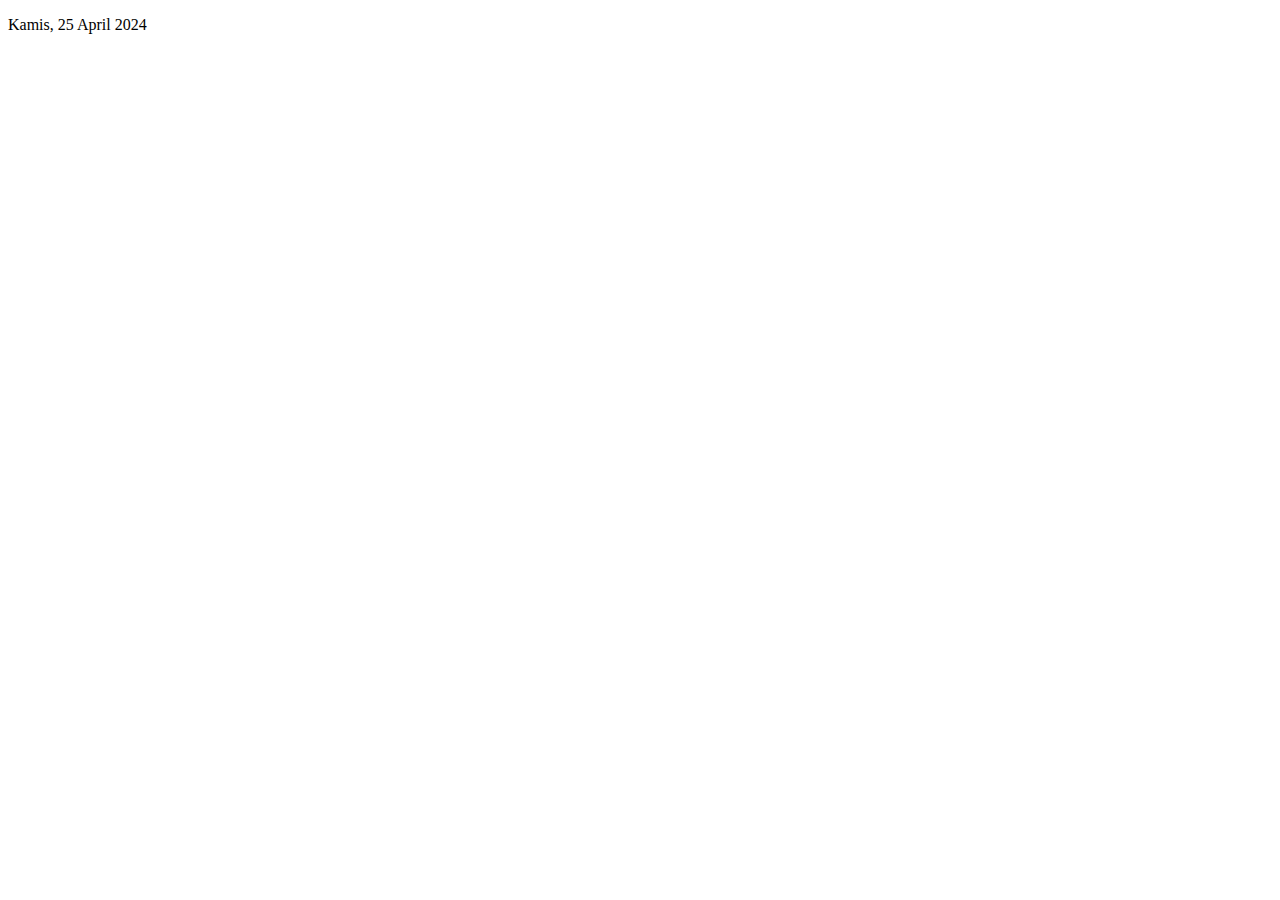
==== testingg/index.html @ 96350e1b "Create folder testing" ====
<!DOCTYPE html>
<html lang="en">
<head>
    <meta charset="UTF-8">
    <meta name="viewport" content="width=, initial-scale=1.0">
    <title>Document</title>
</head>
<body>
    <p>Kamis, 25 April 2024</p>
</body>
</html>
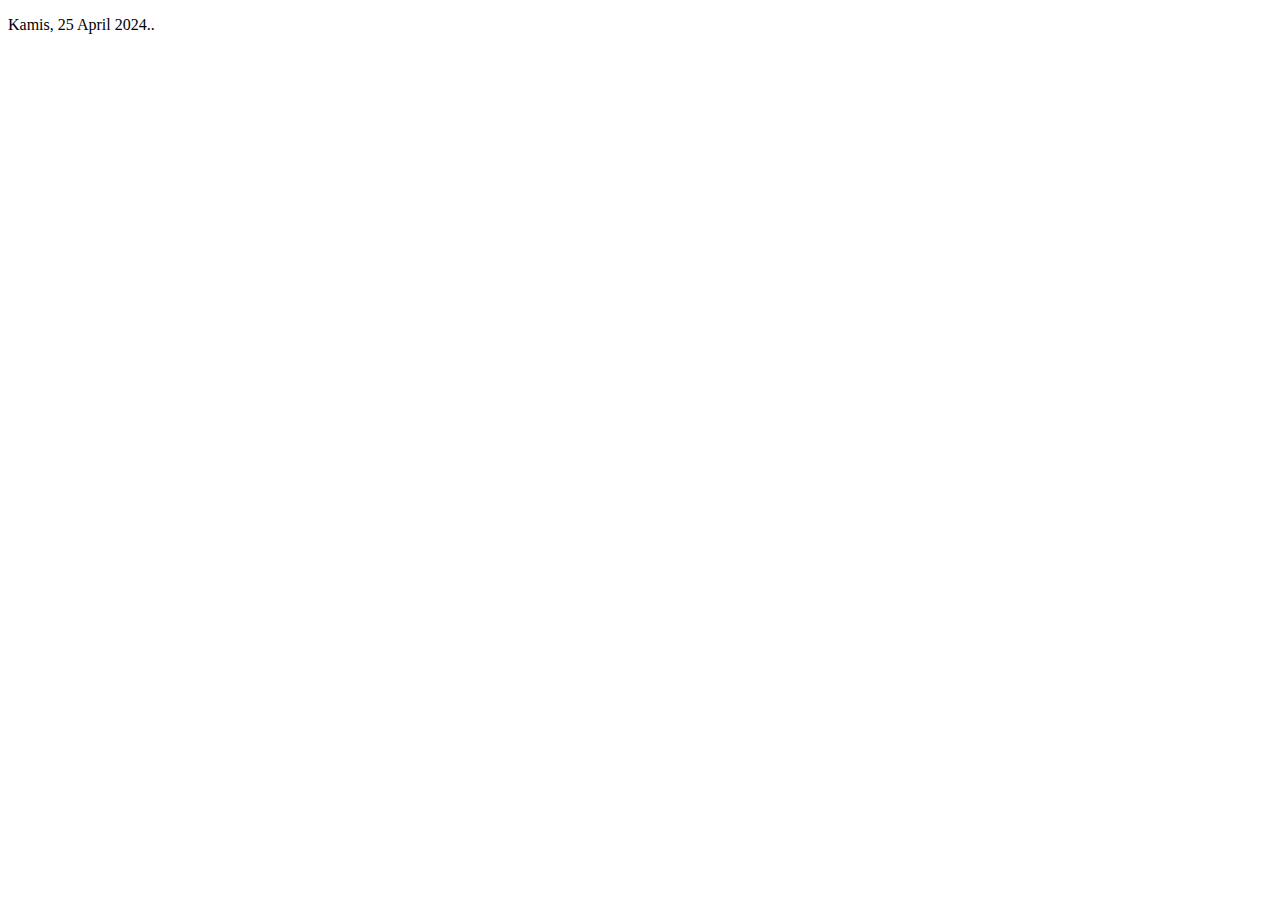
==== commit 0d859a19: "edit file" ====
--- a/testingg/index.html
+++ b/testingg/index.html
@@ -6,6 +6,6 @@
     <title>Document</title>
 </head>
 <body>
-    <p>Kamis, 25 April 2024</p>
+    <p>Kamis, 25 April 2024..</p>
 </body>
 </html>